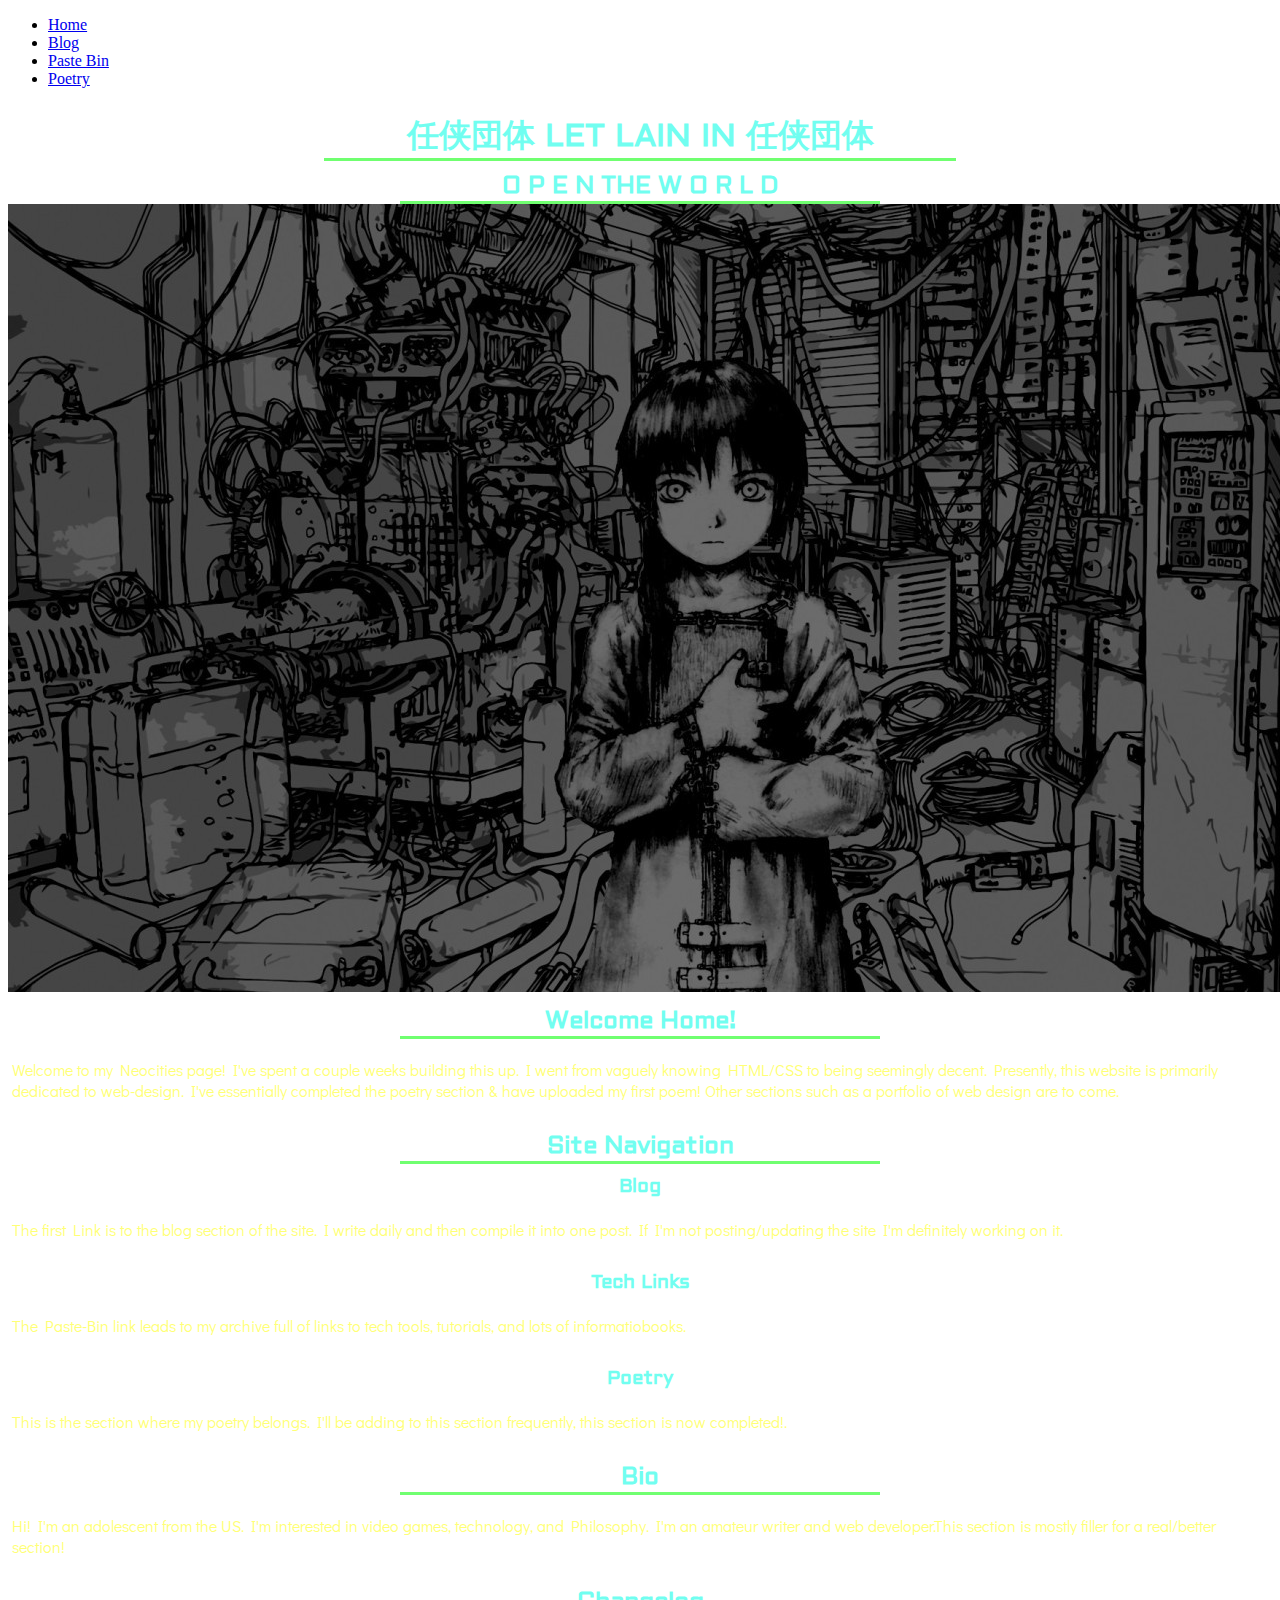
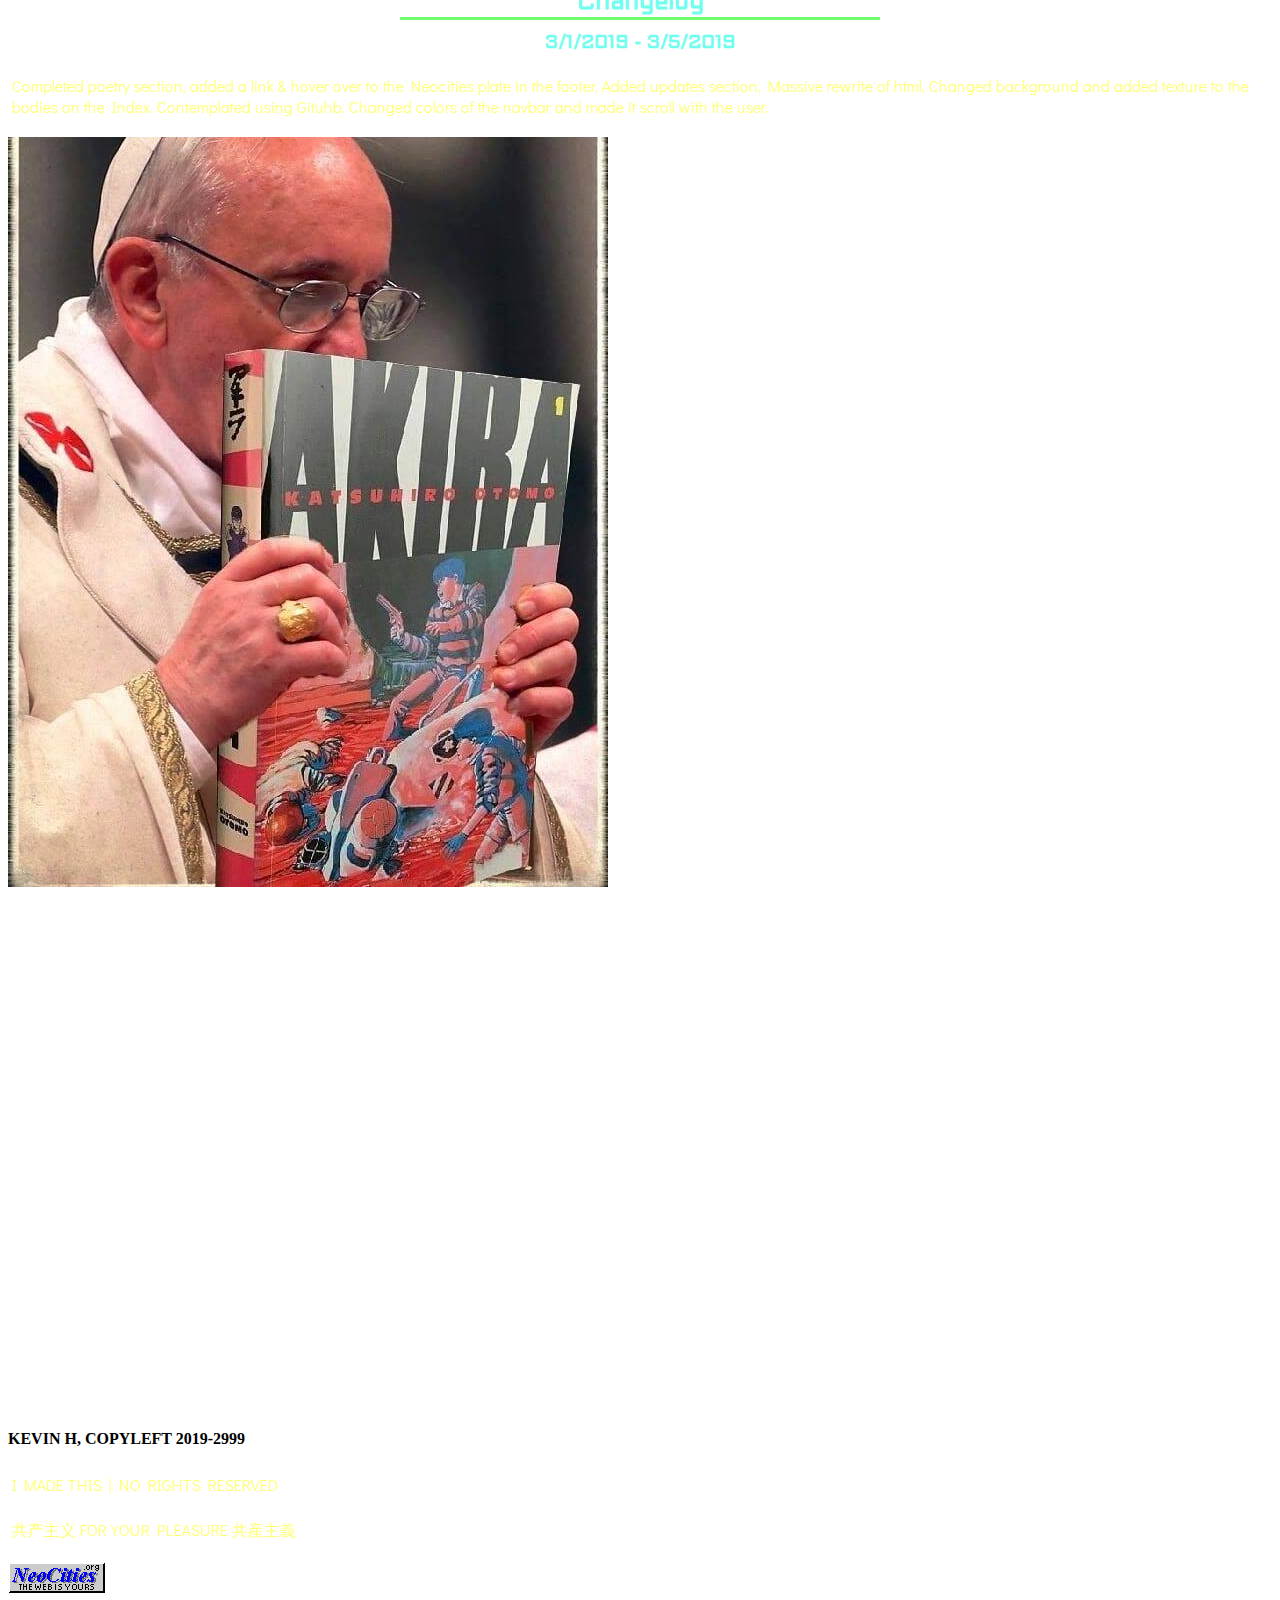
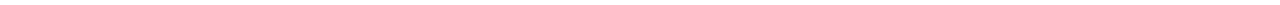
==== Neocities/index.html @ bf967c7e "Add files via upload" ====
<!DOCTYPE html>
<html>
	<head>
		<meta charset="UTF-8">
		<link rel="icon" href="icon.png">
		<link rel="stylesheet" type="text/css" href="style.css">
		<link rel="stylesheet" type="text/css" href="elementStyle.css">
		<link href='https://fonts.googleapis.com/css?family=Aldrich' rel='stylesheet'>
		<link href='https://fonts.googleapis.com/css?family=Aleo' rel='stylesheet'>
		<link href='https://fonts.googleapis.com/css?family=Didact Gothic' rel='stylesheet'>
	<title>L A I N</title>
	</head>
	<body>
		<div class="wrapper">
				<header>
					<nav>
						<ul class="navBar">
							<li><a href="index.html">Home</a></li>
							<li><a href="blog.htm">Blog</a></li>
							<li><a href="https://pastebin.com/QVKk7uqn">Paste Bin</a></li>
							<li><a href="poetry.html">Poetry</a></li>
						</ul>
					</nav>
					<h1>任侠団体 LET LAIN IN 任侠団体</h1>
					<h2>O P E N THE W O R L D</h2>
				</header>
				<section class="imgLain"><img src="lain.jpg"></section>
				<main id="index-main">
					<section class="body1 bodyTexture">
							<h2 id="bodyHead1">Welcome Home!</h2>
						<p>Welcome to my Neocities page! I've spent a couple weeks building this up. I went from vaguely knowing HTML/CSS to being seemingly decent. Presently, this website is primarily dedicated to web-design. I've essentially completed the poetry section & have uploaded my first poem! Other sections such as a portfolio of web design are to come.
						</p>
					</section>
					<section class="body2 bodyTexture">
						<h2>Site Navigation</h2>
						<h3 class="indexHeader3">Blog</h3>
						<p>The first Link is to the blog section of the site. I write daily and then compile it into one post. If I'm not posting/updating the site I'm definitely working on it.
						</p>
						<h3 class="indexHeader3" id="ih1">Tech Links</h3>
						<p>The Paste-Bin link leads to my archive full of links to tech tools, tutorials, and lots of informatiobooks.</p>
						<h3 class="indexHeader3">Poetry</h3>
						<p>This is the section where my poetry belongs. I'll be adding to this section frequently, this section is now completed!.</p>
					</section>
					<section class="body3 bodyTexture">
						<h2>Bio</h2>
						<p>Hi! I'm an adolescent from the US. I'm interested in video games, technology, and Philosophy. I'm an amateur writer and web developer.This section is mostly filler for a real/better section!</p>
					</section>
					<section class="body4 bodyTexture">
						<h2>Changelog</h2>
						<h3>3/1/2019 - 3/5/2019</h3>
						<p>Completed poetry section, added a link & hover over to the Neocities plate in the footer. Added updates section. Massive rewrite of html. Changed             background and added texture to the bodies on the Index. Contemplated using Gituhb. Changed colors of the navbar and made it scroll with the user.</p>
					</section>
					<section class="imgBody">
						<img src="Akira.jpg" alt="pope kissing Akira manga/comic">
					</section>
				</main>
				<div style="margin-top:500px;"></div>
				<br>
				<footer>
					<h4>KEVIN H, COPYLEFT 2019-2999</h4>
					<p class="footerp">I MADE THIS | NO RIGHTS RESERVED</p>
					<p class="footerp">共产主义 FOR YOUR PLEASURE 共産主義</p>
					<section class="footerImg">
					<a href="https://www.neocities.org"><img src="neocities_button.gif"></a>
					</section>
				</footer>
		</div>
	</body>
</html>
---- Neocities/elementStyle.css ----
/* element selector styleshee for Friends of Lain */

h1 {
	width: 50% ;
	padding: 10px 0px 0px 0px;
	margin: auto;
	color: #71FEF0;
	font-family: Aldrich;
	border-bottom: solid #70FF70;
	text-align: center;
	z-index: 1;
}

h2 {
	padding: 10px 0px 0px 0px;
	margin: 0 auto;
	color: #71FEF0;
	font-family: Aldrich;
	text-align: center;
	border-bottom: solid #70FF70;
	width: 38%;
	text-align: center;
}

h3 {
	padding: 10px 0px 0px 0px;
	margin: 0 auto;
	color: #71FEF0;
	font-family: Aldrich;
	text-align: center;
	width: 38%;
	text-align: center;
}

p {
	font-family: Didact Gothic;
	color: #FFFF75;
	padding: 4px;
}

/* footer p class */
#footerp {
	color: black;
}

/* Attributes & Selectors for Tables */

th {
	padding: 4px;
	font-family: Didact Gothic;
	color: #FFFF75;
}

td {
	padding: 4px;
	font-family: Didact Gothic;
	color: #FFFF75;
}

table, th, td {
	padding: 5px;
	border: 1px solid black;
}
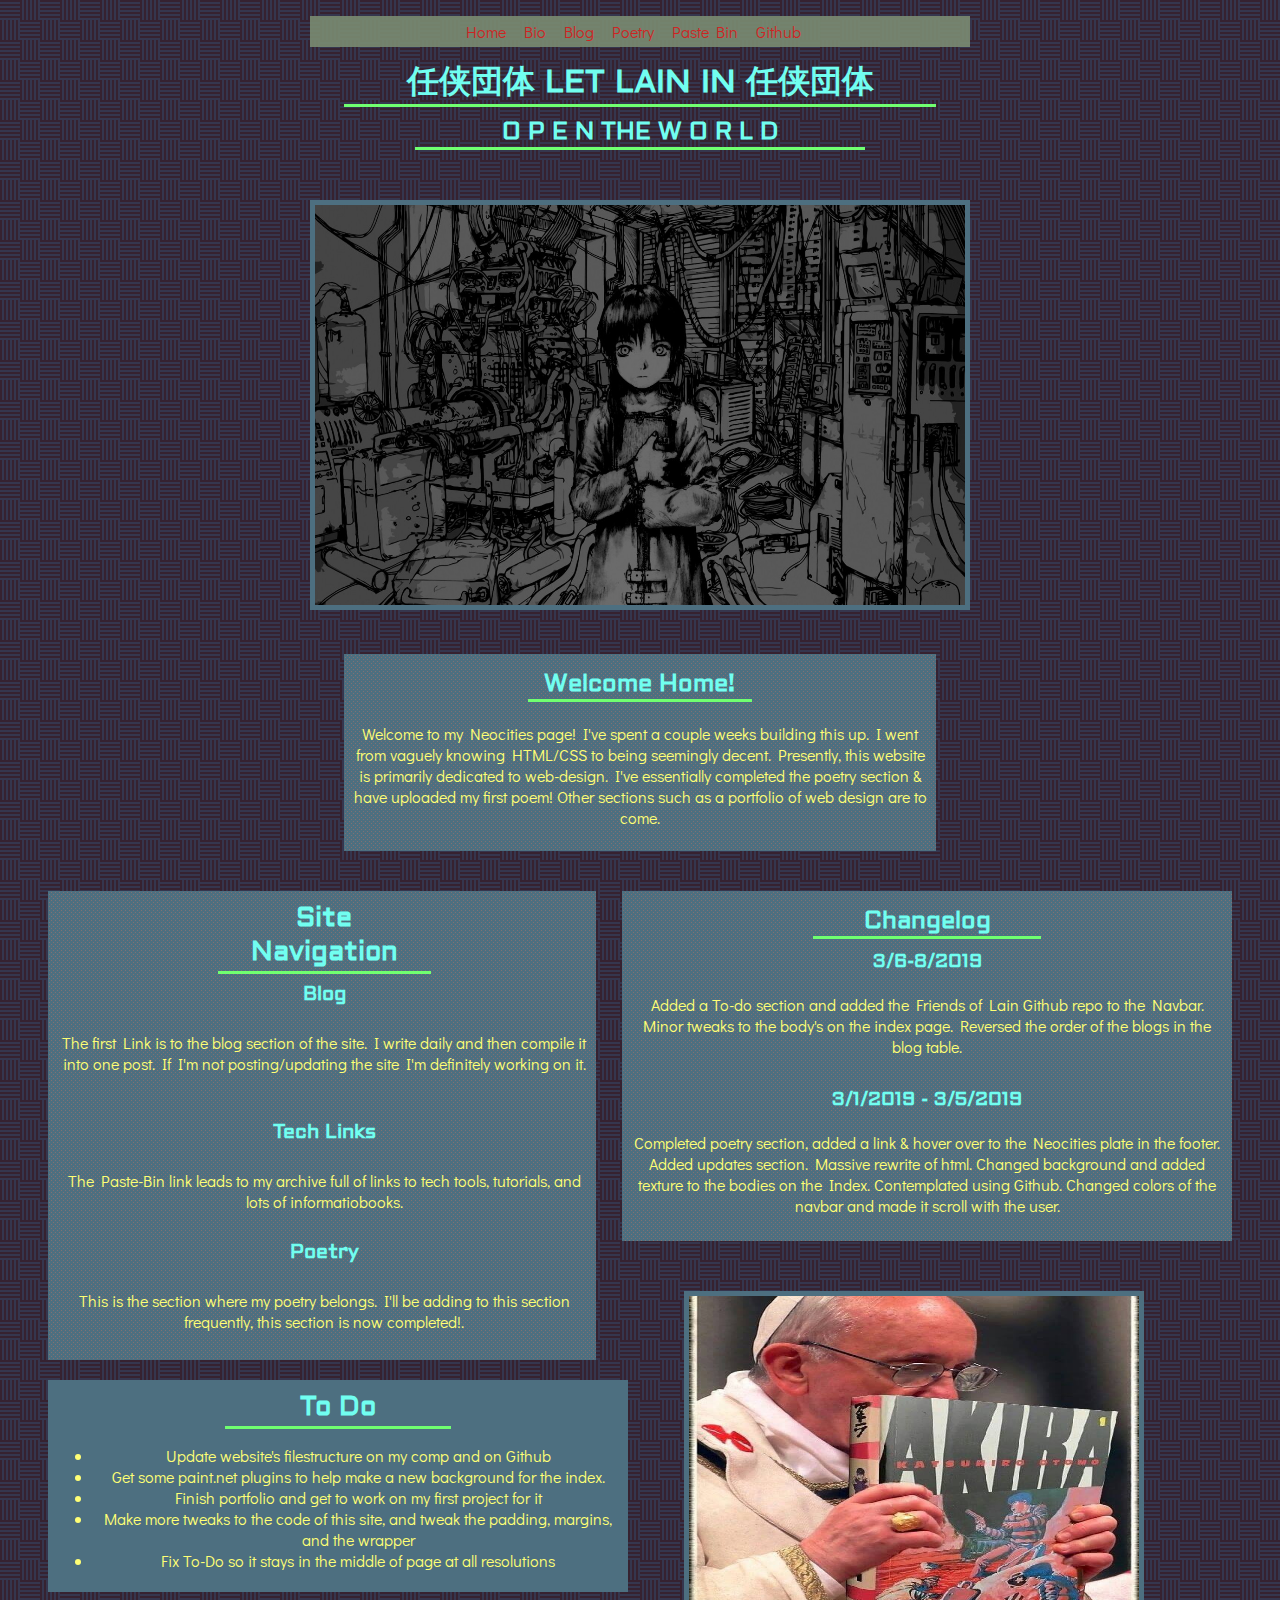
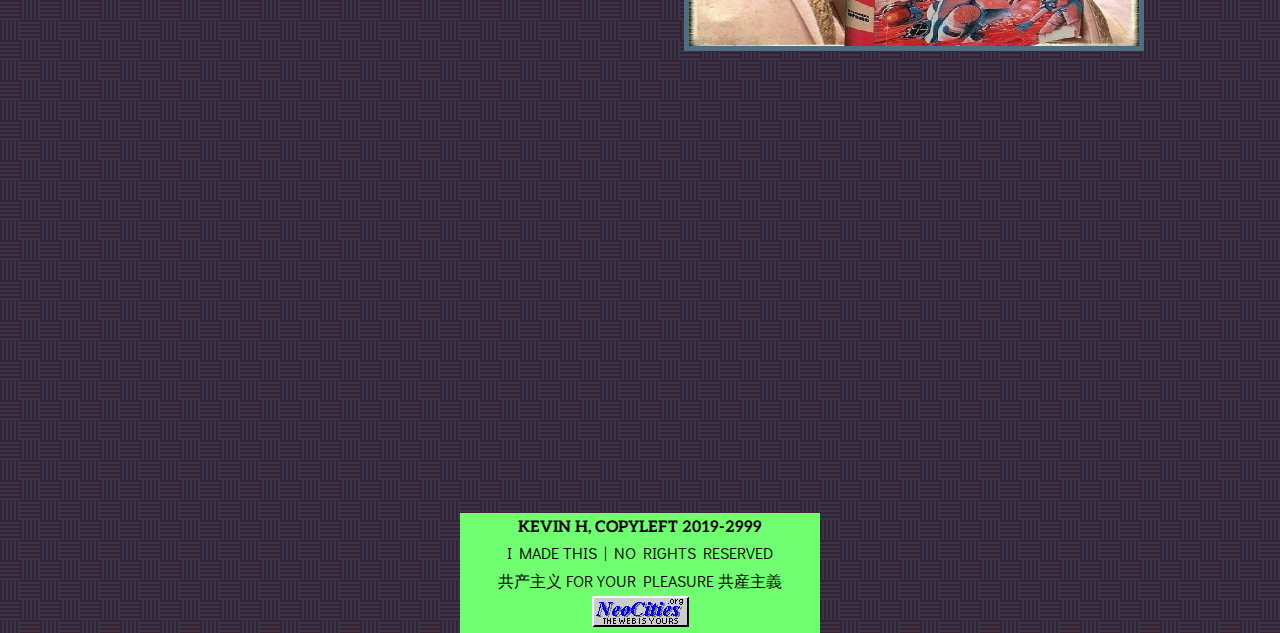
==== commit f542801e: "Add files via upload" ====
--- a/Neocities/index.html
+++ b/Neocities/index.html
@@ -2,6 +2,9 @@
 <html>
 	<head>
 		<meta charset="UTF-8">
+		<meta name="description" content="Web Design Blog and Sci-Fi">
+		<meta name="keywords" content="Web Design, Portfolio, Blog, Poetry">
+		<meta name="author" content="Kevin Hagen">
 		<link rel="icon" href="icon.png">
 		<link rel="stylesheet" type="text/css" href="style.css">
 		<link rel="stylesheet" type="text/css" href="elementStyle.css">
@@ -16,9 +19,11 @@
 					<nav>
 						<ul class="navBar">
 							<li><a href="index.html">Home</a></li>
+							<li><a href="bio.html">Bio</a></li>
 							<li><a href="blog.htm">Blog</a></li>
+							<li><a href="poetry.html">Poetry</a></li>
 							<li><a href="https://pastebin.com/QVKk7uqn">Paste Bin</a></li>
-							<li><a href="poetry.html">Poetry</a></li>
+							<li><a href="https://github.com/IOyabunI/FoLNeocities">Github</a></li>
 						</ul>
 					</nav>
 					<h1>任侠団体 LET LAIN IN 任侠団体</h1>
@@ -41,20 +46,27 @@
 						<h3 class="indexHeader3">Poetry</h3>
 						<p>This is the section where my poetry belongs. I'll be adding to this section frequently, this section is now completed!.</p>
 					</section>
-					<section class="body3 bodyTexture">
-						<h2>Bio</h2>
-						<p>Hi! I'm an adolescent from the US. I'm interested in video games, technology, and Philosophy. I'm an amateur writer and web developer.This section is mostly filler for a real/better section!</p>
-					</section>
 					<section class="body4 bodyTexture">
 						<h2>Changelog</h2>
+						<h3>3/6-8/2019</h3>
+						<p>Added a To-do section and added the Friends of Lain Github repo to the Navbar. Minor tweaks to the body's on the index page. Reversed the order of the blogs in the blog table. </p>
 						<h3>3/1/2019 - 3/5/2019</h3>
-						<p>Completed poetry section, added a link & hover over to the Neocities plate in the footer. Added updates section. Massive rewrite of html. Changed             background and added texture to the bodies on the Index. Contemplated using Gituhb. Changed colors of the navbar and made it scroll with the user.</p>
+						<p>Completed poetry section, added a link & hover over to the Neocities plate in the footer. Added updates section. Massive rewrite of html. Changed background and added texture to the bodies on the Index. Contemplated using Github. Changed colors of the navbar and made it scroll with the user.</p>
 					</section>
 					<section class="imgBody">
 						<img src="Akira.jpg" alt="pope kissing Akira manga/comic">
 					</section>
+					<section class="body5">
+            <h2>To Do</h2>
+            <ul>
+              <li>Update website's filestructure on my comp and on Github</li>
+              <li>Get some paint.net plugins to help make a new background for the index.</li>
+              <li>Finish portfolio and get to work on my first project for it</li>
+              <li>Make more tweaks to the code of this site, and tweak the padding, margins, and the wrapper</li>
+              <li>Fix To-Do so it stays in the middle of page at all resolutions</li>
+            </ul>
+          </section>
 				</main>
-				<div style="margin-top:500px;"></div>
 				<br>
 				<footer>
 					<h4>KEVIN H, COPYLEFT 2019-2999</h4>
--- a/Neocities/style.css
+++ b/Neocities/style.css
@@ -0,0 +1,267 @@
+/* Style for friendsoflain */
+
+/* Below is general site CSS and pertain to the whole site rather than individual BLE's */
+
+*/ {
+	padding: 0;
+	margin: 0;
+}
+
+body {
+	background-image: url("data:image/svg+xml,%3Csvg width='40' height='40' viewBox='0 0 40 40' xmlns='http://www.w3.org/2000/svg'%3E%3Cpath d='M20 20.5V18H0v-2h20v-2H0v-2h20v-2H0V8h20V6H0V4h20V2H0V0h22v20h2V0h2v20h2V0h2v20h2V0h2v20h2V0h2v20h2v2H20v-1.5zM0 20h2v20H0V20zm4 0h2v20H4V20zm4 0h2v20H8V20zm4 0h2v20h-2V20zm4 0h2v20h-2V20zm4 4h20v2H20v-2zm0 4h20v2H20v-2zm0 4h20v2H20v-2zm0 4h20v2H20v-2z' fill='%23370606' fill-opacity='0.42' fill-rule='evenodd'/%3E%3C/svg%3E");
+	background-color: #35364e;
+}
+
+
+.bodyTexture {
+	background-color: #48706d;
+	background-image: url("data:image/svg+xml,%3Csvg xmlns='http://www.w3.org/2000/svg' width='4' height='4' viewBox='0 0 4 4'%3E%3Cpath fill='%23cc735e' fill-opacity='0.4' d='M1 3h1v1H1V3zm2-2h1v1H3V1z'%3E%3C/path%3E%3C/svg%3E");
+}
+
+.wrapper {
+	text-align: center;
+	margin-top: 50px;
+	margin-right: auto;
+	margin-left: auto;
+	max-width: 2500px;
+	max-height: 1600px;
+	padding-right: 40px;
+	padding-left: 40px;
+}
+
+/* Below is the bits in the header/Navbar */
+
+.navBar {
+	position: fixed;
+	z-index: 5000;
+	top: 0;
+	left: 0;
+	right: 0;
+	margin-left: auto;
+	margin-right: auto;
+	list-style: none;
+	text-align: center;
+	padding: 5px 0 5px 0;
+	max-width: 660px;
+	border: none;
+	color: grey;
+	background-color: hsl(100, 10%, 50%);
+	opacity: .9;
+}
+
+.navBar > li {
+	display: inline-block;
+	padding-right: 14px;
+	opacity: 0.9;
+}
+
+a {
+	text-decoration: none;
+	color: #E91919;
+}
+
+a:hover {
+	color: #0E0CCC;
+}
+
+a:active {
+	color: #000000;
+}
+
+#blogHeaderMain {
+	height: 55px;
+	width: 500px;
+}
+
+
+.indexHeader3 {
+	padding: 5px;
+	padding-top: 7px;
+	margin: 0 auto;
+	/* Spacer */
+	color: #71FEF0;
+	font-family: Aldrich;
+	font-size: 20px;
+}
+
+/* Img on the index */
+
+.imgLain {
+	text-align:center;
+}
+
+.imgLain > img {
+	padding: 5px;
+	margin-top: 50px;
+	margin-bottom: 40px;
+	/* Spacer */
+	width: 650px;
+	height: 400px;
+	border: none;
+	background-color: hsl(200, 25%, 40%);
+}
+.imgBody > img {
+	padding: 5px;
+	margin: 50px 20px 40px 20px;
+	/* Spacer */
+	width: 450px;
+	height: 350px;
+	border: none;
+	background-color: hsl(200, 25%, 40%);
+	float: center;
+}
+
+/* Beginning of Main & Body, Body BLE's and their respsective attributes */
+
+main {
+	margin: 0 auto;
+	text-align: center;
+}
+
+.body1 {
+	z-index: 1;
+	padding-top: 5px;
+	margin: 0 auto;
+	margin-bottom: 40px;
+	border: none;
+	background-color: hsl(200, 25%, 40%);
+	width: 50%;
+	text-align: center;
+}
+
+.bodyHead1 > h2 {
+	padding-top: 20px;
+	font-size: 27px;
+	font-family: Aldrich;
+	color: #71FEF0;
+	border: 2px limegreen;
+}
+
+.body1 > p {
+	padding: 5px;
+	padding-bottom:23px;
+}
+
+.body2 {
+	z-index: 1;
+	padding: 5px 5px 8px 10px;
+	border: none;
+	background-color: hsl(200, 25%, 40%);
+	width: 45%;
+	text-align: center;
+	float: left;
+}
+
+.body2 > h2 {
+	margin: 0 auto;
+	padding: 5px 5px 2px 5px;
+	font-size: 27px;
+	font-family: Aldrich;
+	color: #71FEF0;
+}
+
+.body2 > a {
+	text-decoration: none;
+}
+
+.body2 > a > h3 {
+	padding-bottom: 18px;
+	font-size: 23px;
+
+}
+
+.body2 > p {
+	opacity: 1;
+}
+
+.body3 {
+	z-index: 1;
+	margin: 0 auto;
+	margin-top: 50px;
+	padding: 5px 5px 5px 5px;
+	border: none;
+	background-color: hsl(200, 25%, 40%);
+	max-width: 570px;
+	text-align: center;
+}
+
+.body3 > h2 {
+	margin: 0 auto;
+	padding: 5px 5px 2px 5px;
+	font-size: 27px;
+	font-family: Aldrich;
+	color: #71FEF0;
+
+}
+
+.body4 {
+	z-index: 1;
+	padding: 5px;
+	border: none;
+	background-color: hsl(200, 25%, 40%);
+	max-width: 600px;
+	text-align: center;
+	float: right;
+}
+
+.body5 {
+	z-index: 1;
+	padding: 5px;
+	border: none;
+	position: absolute;
+	top: 1380px;
+	text-align: center;
+	max-width: 570px;
+	background-color: hsl(200, 25%, 40%);
+	float: left;
+}
+
+.body5 > h2 {
+	padding: 5px 5px 2px 5px;
+	font-size: 27px;
+	font-family: Aldrich;
+	color: #71FEF0;
+	text-align: center;
+}
+
+#ih1 {
+	padding-top: 25px;
+}
+
+/* Footer stuff */
+
+footer {
+	margin: 0 auto;
+	margin-top: 400px;
+	margin-bottom: 0px;
+	padding: 1px 2px 1px 2px;
+	border: none;
+	background-color: #70FF70;
+	text-align: center;
+	font-family: Aleo;
+	width: 30%;
+}
+
+footer > h4 {
+	padding-top: 4px;
+	padding-bottom: 1px;
+	padding-left: 2px;
+	padding-right: 2px;
+	margin: 0;
+}
+
+footer > p {
+	padding-top: 4px;
+	padding-bottom: 3px;
+	padding-left: 2px;
+	padding-right: 2px;
+	/* Spacer */
+	color: #000;
+	margin:0;
+}
+
+.footerImg > a:hover {
+		color: black;
+		opacity: .7;
+		transition: .5s ease;
+	}
--- a/Neocities/elementStyle.css
+++ b/Neocities/elementStyle.css
@@ -38,6 +38,11 @@
 	padding: 4px;
 }
 
+li {
+	font-family: Didact Gothic;
+	color: #FFFF75;
+}
+
 /* footer p class */
 #footerp {
 	color: black;
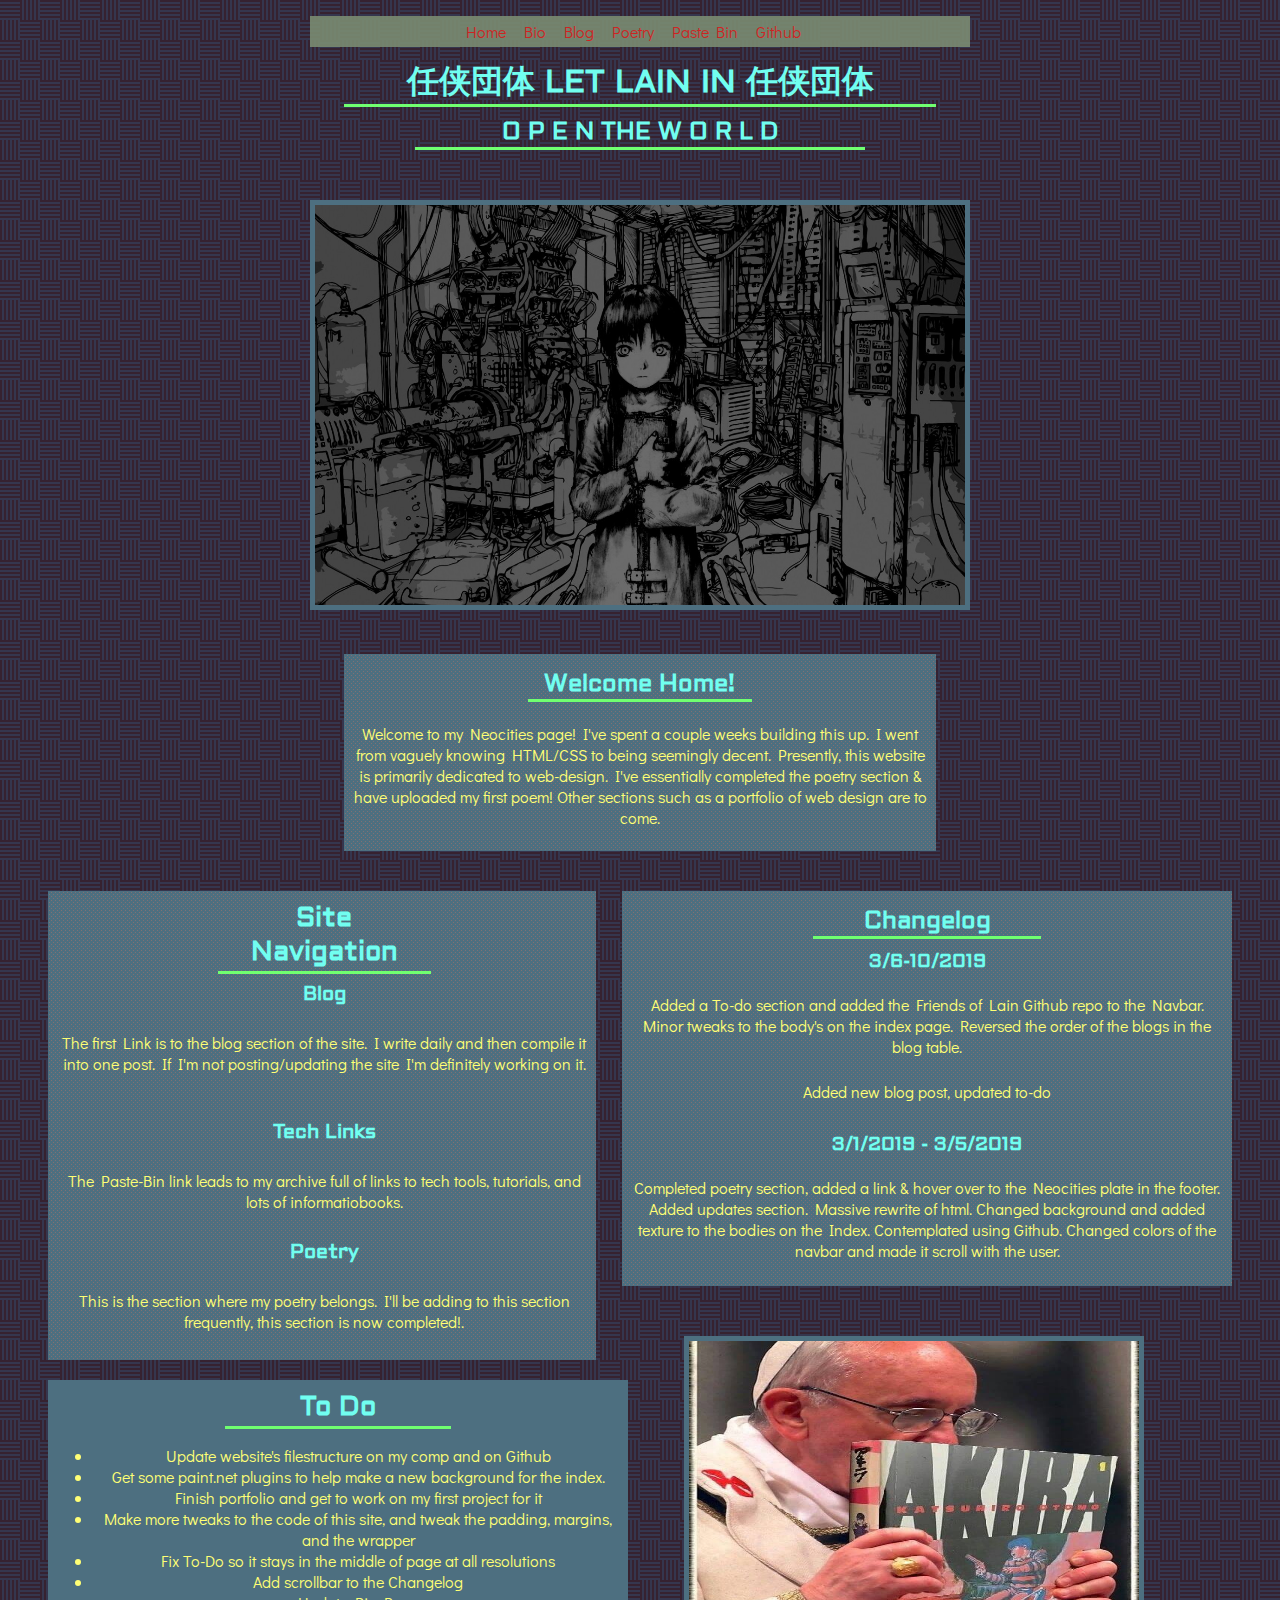
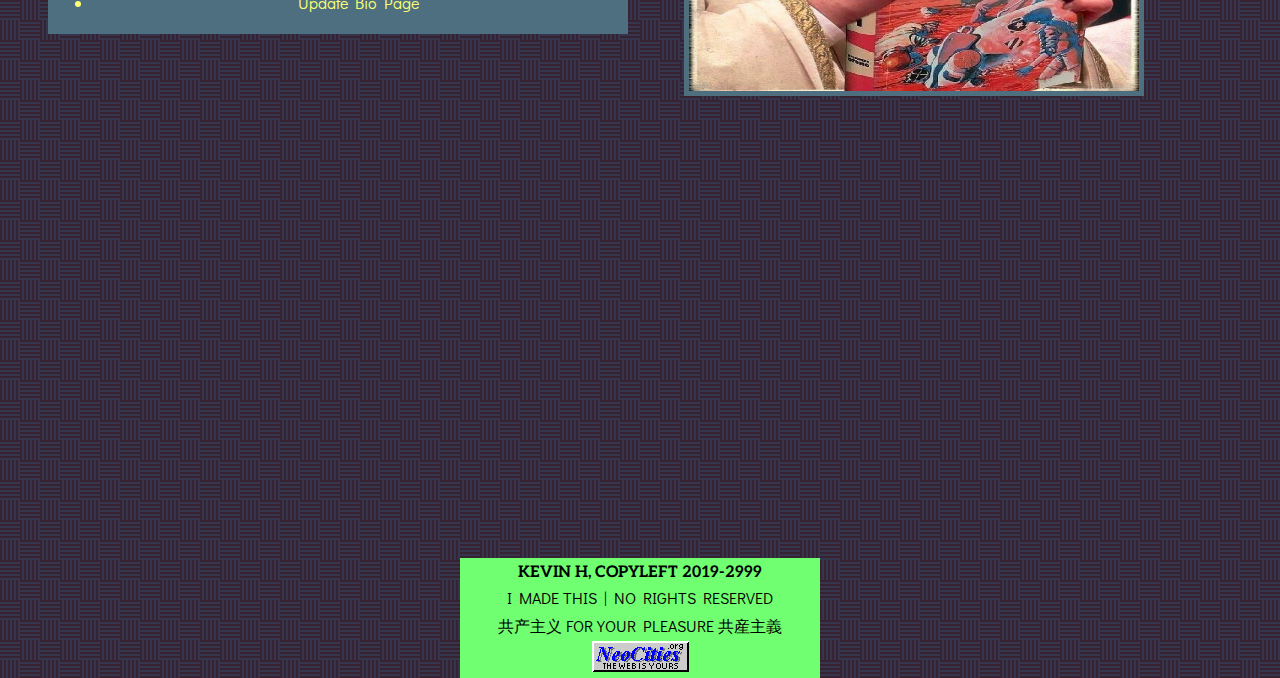
==== commit de170f90: "Add files via upload" ====
--- a/Neocities/index.html
+++ b/Neocities/index.html
@@ -48,8 +48,9 @@
 					</section>
 					<section class="body4 bodyTexture">
 						<h2>Changelog</h2>
-						<h3>3/6-8/2019</h3>
-						<p>Added a To-do section and added the Friends of Lain Github repo to the Navbar. Minor tweaks to the body's on the index page. Reversed the order of the blogs in the blog table. </p>
+						<h3>3/6-10/2019</h3>
+						<p>Added a To-do section and added the Friends of Lain Github repo to the Navbar. Minor tweaks to the body's on the index page. Reversed the order of the blogs in the blog table.</p>
+						<p>Added new blog post, updated to-do </p>
 						<h3>3/1/2019 - 3/5/2019</h3>
 						<p>Completed poetry section, added a link & hover over to the Neocities plate in the footer. Added updates section. Massive rewrite of html. Changed background and added texture to the bodies on the Index. Contemplated using Github. Changed colors of the navbar and made it scroll with the user.</p>
 					</section>
@@ -64,6 +65,8 @@
               <li>Finish portfolio and get to work on my first project for it</li>
               <li>Make more tweaks to the code of this site, and tweak the padding, margins, and the wrapper</li>
               <li>Fix To-Do so it stays in the middle of page at all resolutions</li>
+							<li>Add scrollbar to the Changelog</li>
+							<li>Update Bio Page</li>
             </ul>
           </section>
 				</main>
